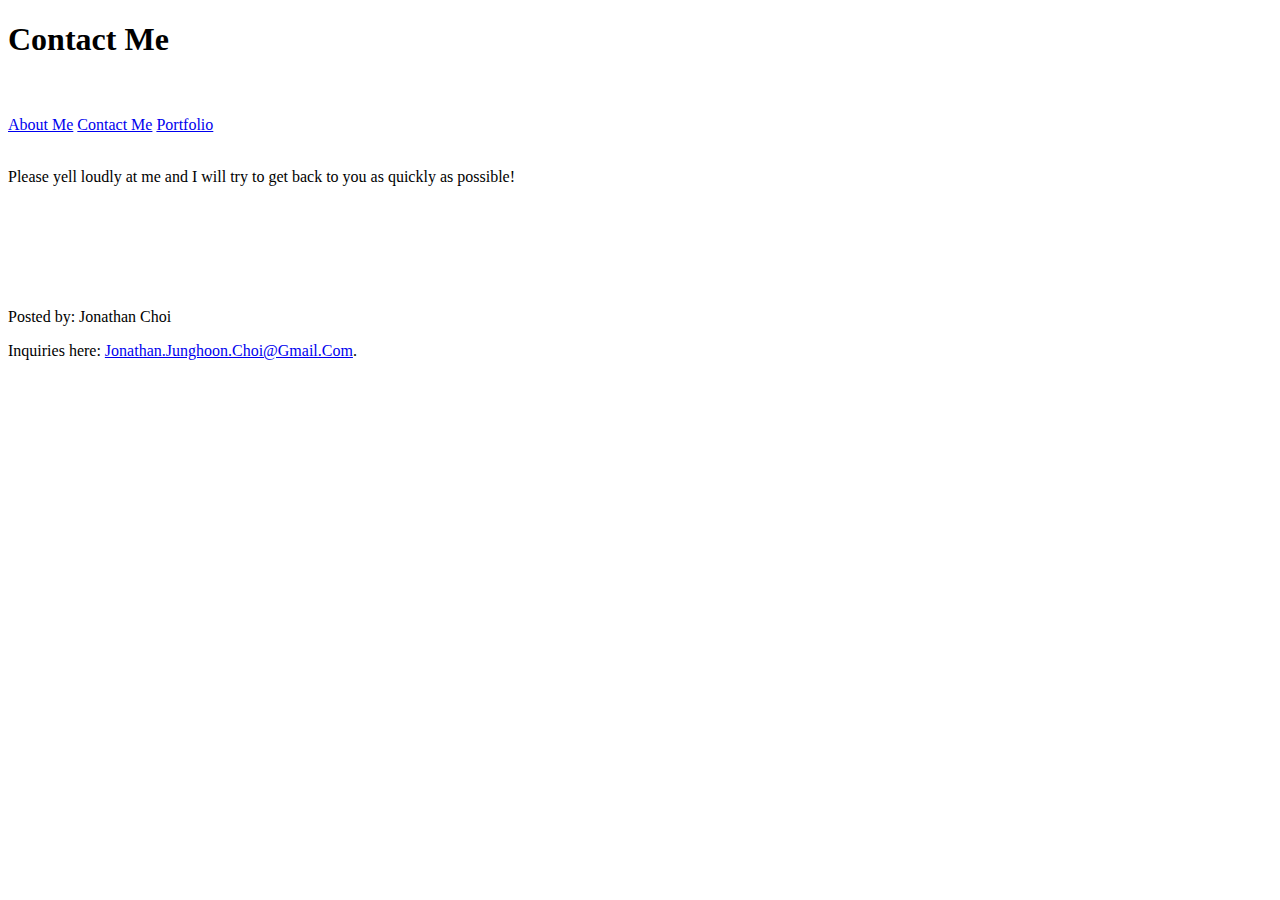
==== contact.html @ 5708c641 "barebones" ====
<!doctype html>
<head>
  <meta charset="utf-8">
  <meta name="viewport" content="width=device-width, initial-scale=1">
   <title>Contact Me</title>
   <link rel="stylesheet" type="text/css" href="C:\Users\ThatB\Desktop\GWU_Bootcamp\homework\mrbachchoi\css\style.css">
</head>

<body>
    <h1>Contact Me</h1>
    <br><br>
    <a href="C:\Users\ThatB\Desktop\GWU_Bootcamp\homework\mrbachchoi\index.html">About Me</a>
    <a href="C:\Users\ThatB\Desktop\GWU_Bootcamp\homework\mrbachchoi\contact.html">Contact Me</a>
    <a href="C:\Users\ThatB\Desktop\GWU_Bootcamp\homework\mrbachchoi\portfolio.html">Portfolio</a>
    <br><br>
    <p>Please yell loudly at me and I will try to get back to you as quickly as possible!</p>
</body>
<br><br><br><br><br>
<footer>
        <p>Posted by: Jonathan Choi</p>
        <p>Inquiries here: <a href="mailto:jonathan.junghoon.jhoi@gmail.com"> Jonathan.Junghoon.Choi@Gmail.Com</a>.</p>
    </footer>
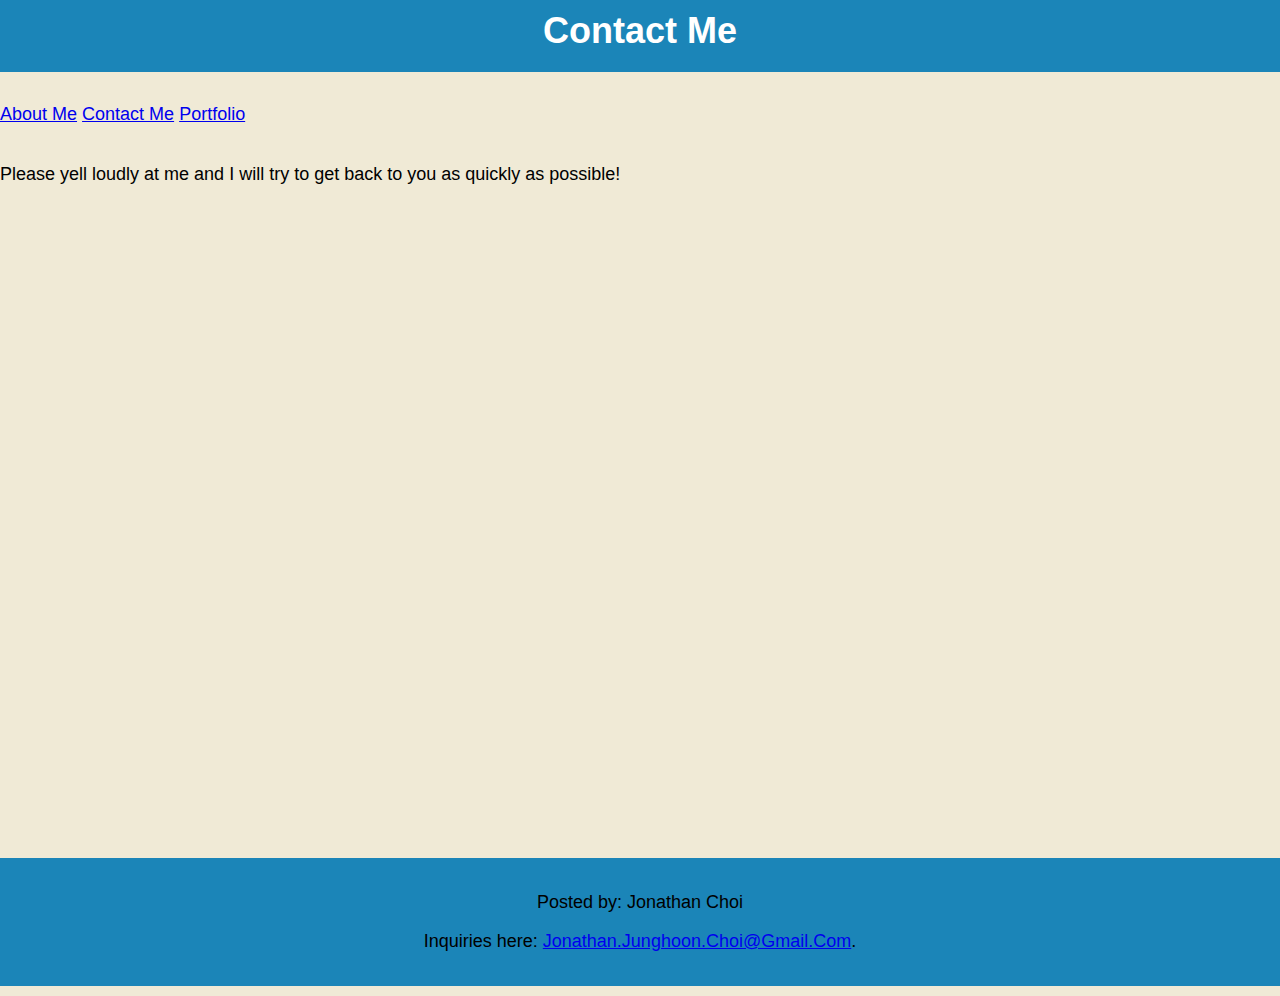
==== commit 691b54ab: "kinda fixed" ====
--- a/contact.html
+++ b/contact.html
@@ -3,15 +3,15 @@
   <meta charset="utf-8">
   <meta name="viewport" content="width=device-width, initial-scale=1">
    <title>Contact Me</title>
-   <link rel="stylesheet" type="text/css" href="C:\Users\ThatB\Desktop\GWU_Bootcamp\homework\mrbachchoi\css\style.css">
+   <link rel="stylesheet" type="text/css" href="css\style.css">
 </head>
 
 <body>
     <h1>Contact Me</h1>
     <br><br>
-    <a href="C:\Users\ThatB\Desktop\GWU_Bootcamp\homework\mrbachchoi\index.html">About Me</a>
-    <a href="C:\Users\ThatB\Desktop\GWU_Bootcamp\homework\mrbachchoi\contact.html">Contact Me</a>
-    <a href="C:\Users\ThatB\Desktop\GWU_Bootcamp\homework\mrbachchoi\portfolio.html">Portfolio</a>
+    <a href="index.html">About Me</a>
+    <a href="contact.html">Contact Me</a>
+    <a href="portfolio.html">Portfolio</a>
     <br><br>
     <p>Please yell loudly at me and I will try to get back to you as quickly as possible!</p>
 </body>
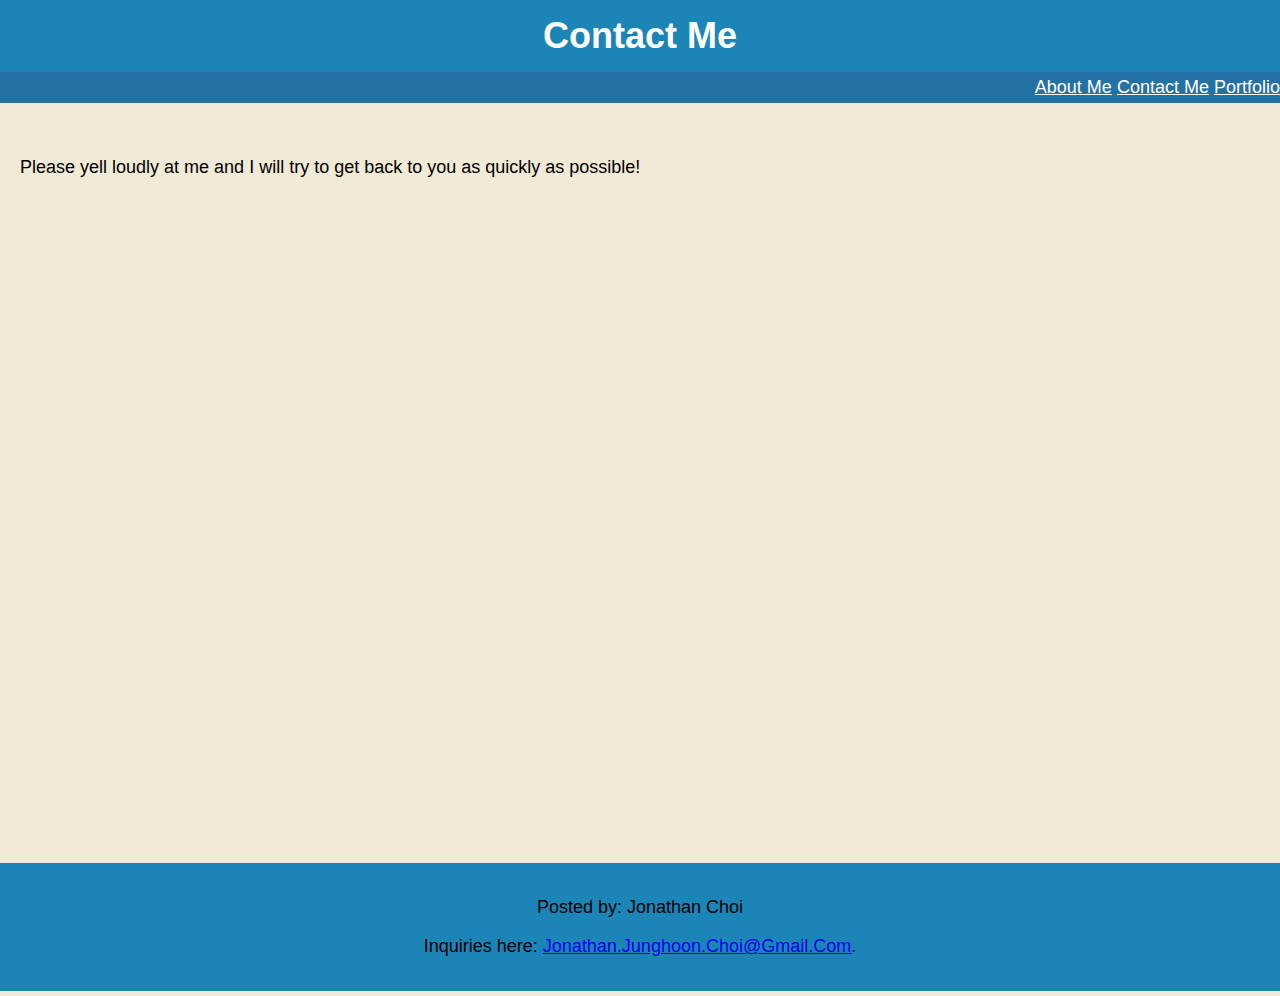
==== commit 5c707ccc: "fixed nav" ====
--- a/contact.html
+++ b/contact.html
@@ -8,12 +8,13 @@
 
 <body>
     <h1>Contact Me</h1>
-    <br><br>
-    <a href="index.html">About Me</a>
-    <a href="contact.html">Contact Me</a>
-    <a href="portfolio.html">Portfolio</a>
-    <br><br>
-    <p>Please yell loudly at me and I will try to get back to you as quickly as possible!</p>
+    <nav>
+        <a class="navi" href="index.html">About Me</a>
+        <a class="navi" href="contact.html">Contact Me</a>
+        <a class="navi" href="portfolio.html">Portfolio</a>
+    </nav>
+<br>
+    <p class="pbody">Please yell loudly at me and I will try to get back to you as quickly as possible!</p>
 </body>
 <br><br><br><br><br>
 <footer>
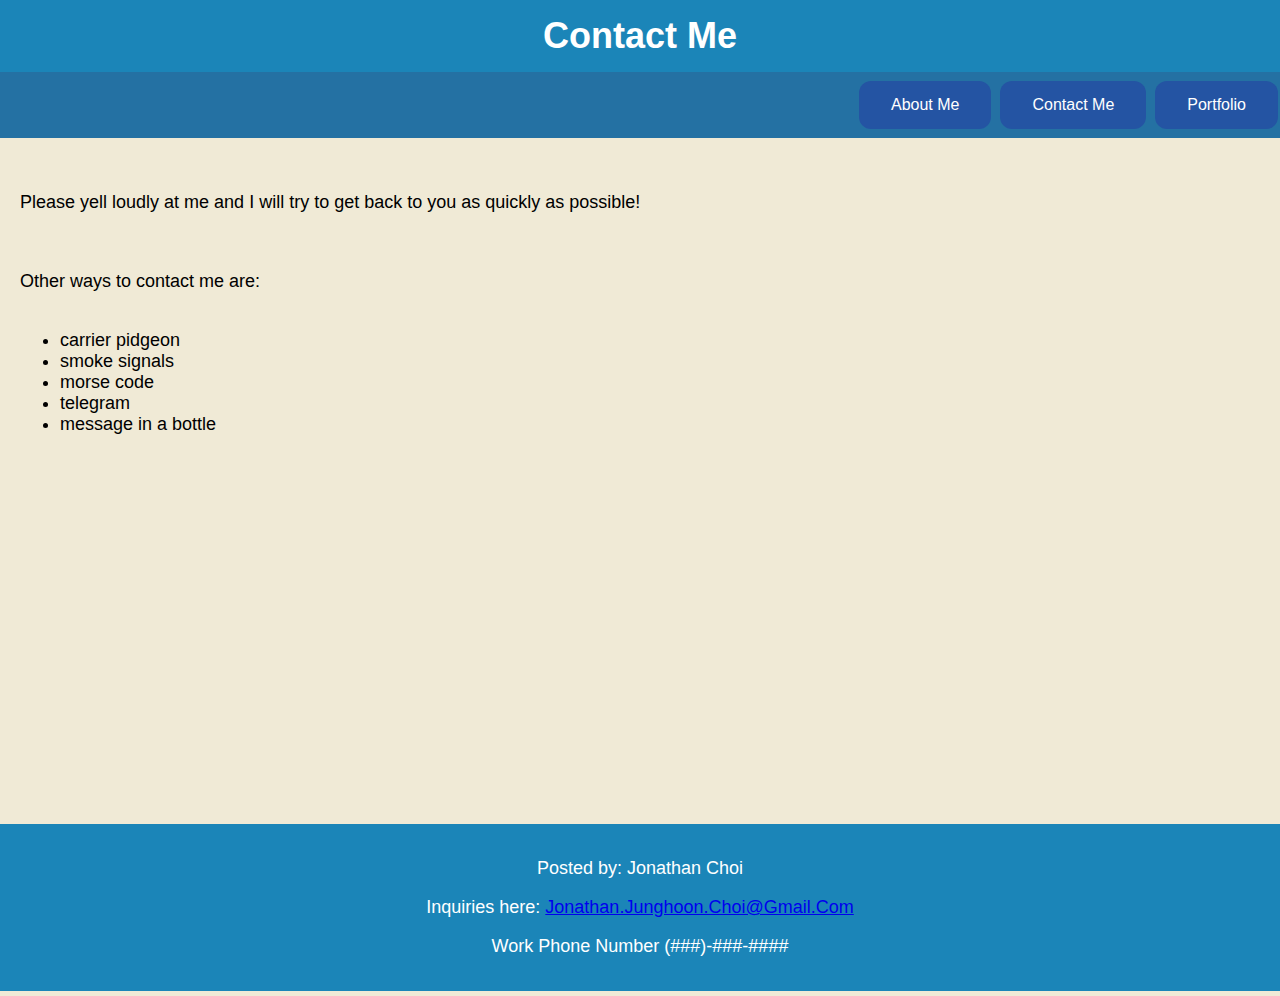
==== commit 088fb9b2: "favicon added" ====
--- a/contact.html
+++ b/contact.html
@@ -3,21 +3,31 @@
   <meta charset="utf-8">
   <meta name="viewport" content="width=device-width, initial-scale=1">
    <title>Contact Me</title>
+   <link rel="icon" type="image/png" href="assets\piefavi.png">
    <link rel="stylesheet" type="text/css" href="css\style.css">
 </head>
 
 <body>
     <h1>Contact Me</h1>
     <nav>
-        <a class="navi" href="index.html">About Me</a>
-        <a class="navi" href="contact.html">Contact Me</a>
-        <a class="navi" href="portfolio.html">Portfolio</a>
+        <a href="index.html" class="button">About Me</a>
+        <a href="contact.html" class="button">Contact Me</a>
+        <a href="portfolio.html" class="button">Portfolio</a>
     </nav>
 <br>
     <p class="pbody">Please yell loudly at me and I will try to get back to you as quickly as possible!</p>
+    <p class="pbody">Other ways to contact me are:</p>
+    <ul class="list">
+        <li>carrier pidgeon</li>
+        <li>smoke signals</li>
+        <li>morse code</li>
+        <li>telegram</li>
+        <li>message in a bottle</li>
+    </ul>
 </body>
 <br><br><br><br><br>
 <footer>
         <p>Posted by: Jonathan Choi</p>
-        <p>Inquiries here: <a href="mailto:jonathan.junghoon.jhoi@gmail.com"> Jonathan.Junghoon.Choi@Gmail.Com</a>.</p>
+				<p>Inquiries here: <a href="mailto:jonathan.junghoon.jhoi@gmail.com"> Jonathan.Junghoon.Choi@Gmail.Com</a></p>
+				<p>Work Phone Number (###)-###-####</p>
     </footer>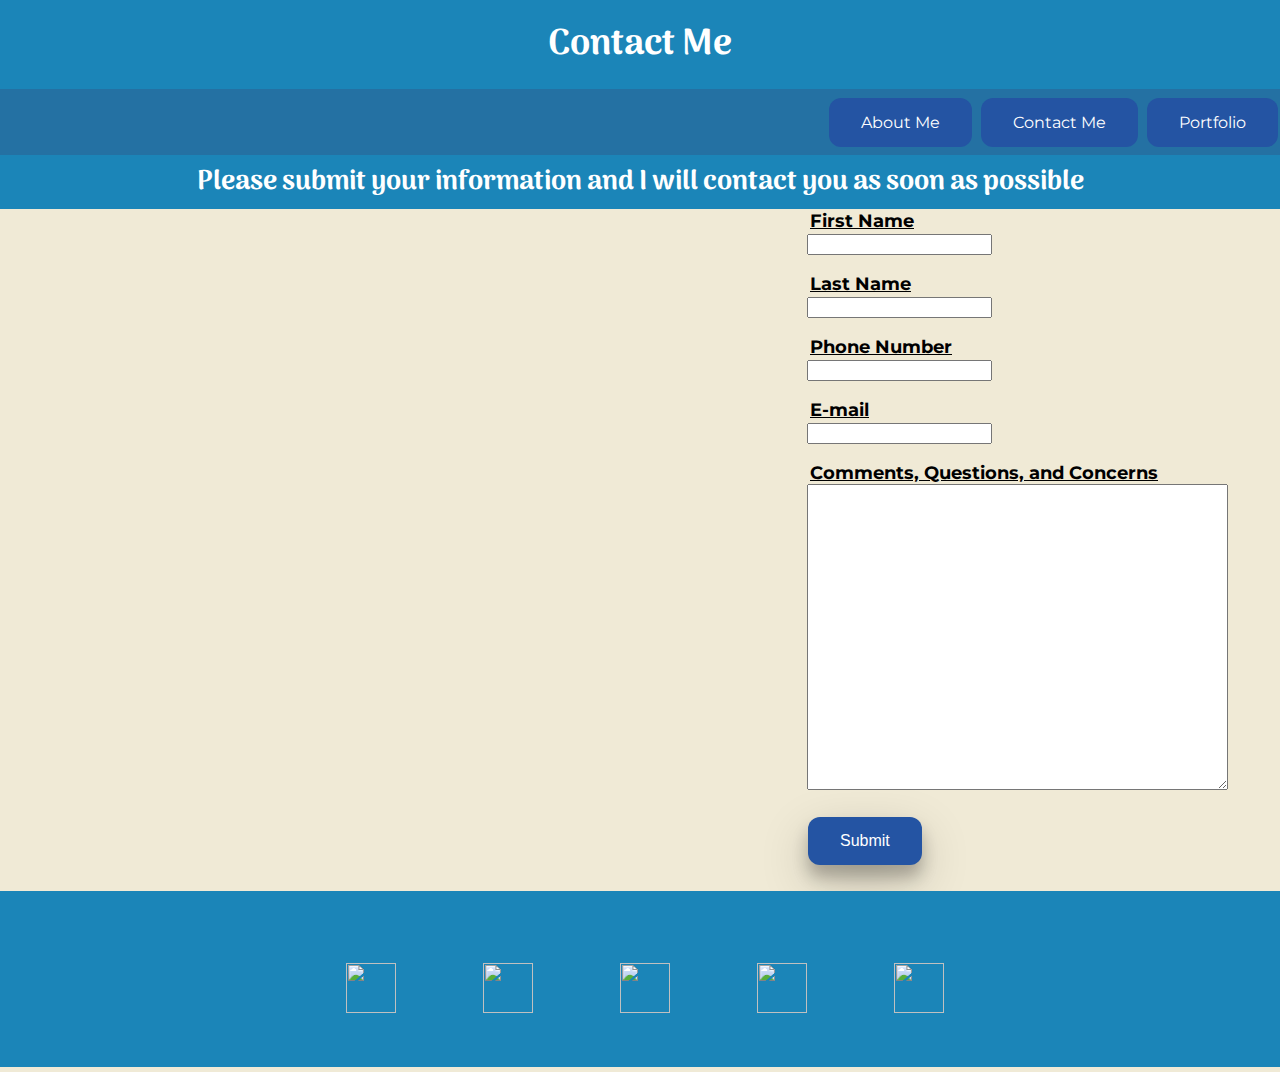
==== commit 098ecd9a: "cleaner" ====
--- a/contact.html
+++ b/contact.html
@@ -4,6 +4,7 @@
   <meta name="viewport" content="width=device-width, initial-scale=1">
    <title>Contact Me</title>
    <link rel="icon" type="image/png" href="assets\piefavi.png">
+   <link href="https://fonts.googleapis.com/css?family=Arima+Madurai|Montserrat&display=swap" rel="stylesheet">
    <link rel="stylesheet" type="text/css" href="css\style.css">
 </head>
 
@@ -15,19 +16,45 @@
         <a href="portfolio.html" class="button">Portfolio</a>
     </nav>
 <br>
-    <p class="pbody">Please yell loudly at me and I will try to get back to you as quickly as possible!</p>
-    <p class="pbody">Other ways to contact me are:</p>
-    <ul class="list">
-        <li>carrier pidgeon</li>
-        <li>smoke signals</li>
-        <li>morse code</li>
-        <li>telegram</li>
-        <li>message in a bottle</li>
-    </ul>
+    <h2>Please submit your information and I will contact you as soon as possible</h2>
+    <form>
+        <p>
+            <label>First Name</label>
+            <input type="text" name="namef" required/>
+        </p>
+
+        <p>
+            <label>Last Name</label>
+            <input type="text" name="namel" required/>
+        </p>
+
+        <p>
+            <label for="phone">Phone Number</label>
+            <input type="tel" id="phone" name="phone"cpattern="[0-9]{3}-[0-9]{3}-[0-9]{4}" required>
+        </p>
+
+        <p>
+            <label>E-mail</label>
+            <input type="text" name="email" required/>
+        </p>
+        <p>
+            <label>Comments, Questions, and Concerns</label>
+            <textarea rows="20" cols="50"></textarea>
+        </p>
+
+        <button class="sub" type="submit" name="submit">Submit</button>
+    </form>
+    
+    
 </body>
+
 <br><br><br><br><br>
-<footer>
-        <p>Posted by: Jonathan Choi</p>
-				<p>Inquiries here: <a href="mailto:jonathan.junghoon.jhoi@gmail.com"> Jonathan.Junghoon.Choi@Gmail.Com</a></p>
-				<p>Work Phone Number (###)-###-####</p>
-    </footer>+<Footer>
+    <p> 
+        <a href="https://www.linkedin.com/in/jonathan-choi-036732137/" target="_blank"><img class="foot" src="assets\lin.png"></a>
+        <a href="https://github.com/MrBachChoi?tab=repositories" target="_blank"><img class="foot" src="assets\gh.png"></a>
+        <a href="mailto:jonathan.junghoon.choi@gmail.com" target="_blank"><img class="foot" src="assets\gm.png"></a>
+        <a href="https://www.facebook.com/MrBachChoi" target="_blank"><img class="foot" src="assets\fb.png"></a>
+        <a href="https://www.instagram.com/mrbachchoi/" target="_blank"><img class="foot" src="assets\ig.png"></a>
+    </p>
+</Footer>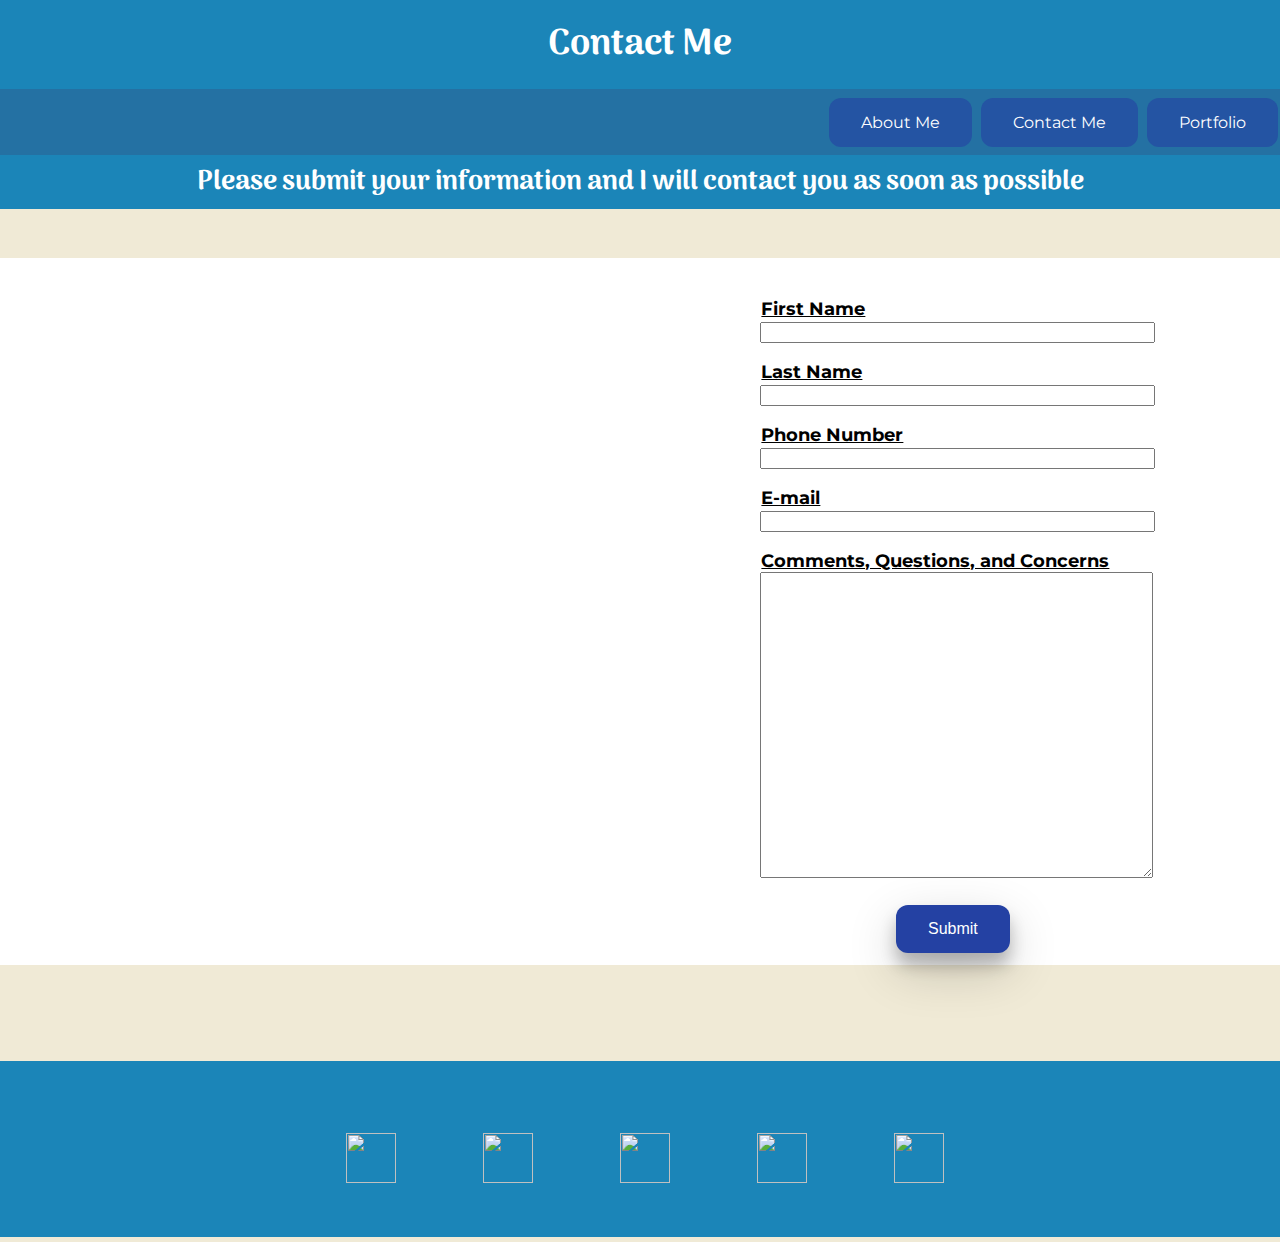
==== commit e761b6c4: "format" ====
--- a/contact.html
+++ b/contact.html
@@ -1,41 +1,48 @@
 <!doctype html>
+
 <head>
-  <meta charset="utf-8">
-  <meta name="viewport" content="width=device-width, initial-scale=1">
-   <title>Contact Me</title>
-   <link rel="icon" type="image/png" href="assets\piefavi.png">
-   <link href="https://fonts.googleapis.com/css?family=Arima+Madurai|Montserrat&display=swap" rel="stylesheet">
-   <link rel="stylesheet" type="text/css" href="css\style.css">
+    <meta charset="utf-8">
+    <meta name="viewport" content="width=device-width, initial-scale=1">
+    <title>Contact Me</title>
+    <link rel="icon" type="image/png" href="assets\piefavi.png">
+    <link href="https://fonts.googleapis.com/css?family=Arima+Madurai|Montserrat&display=swap" rel="stylesheet">
+    <link rel="stylesheet" type="text/css" href="css\style.css">
 </head>
 
 <body>
     <h1>Contact Me</h1>
+    <!--nav bar-->
     <nav>
         <a href="index.html" class="button">About Me</a>
         <a href="contact.html" class="button">Contact Me</a>
         <a href="portfolio.html" class="button">Portfolio</a>
     </nav>
-<br>
+    <br>
+
+
     <h2>Please submit your information and I will contact you as soon as possible</h2>
-    <form>
+    <br><br><br>
+    <!--contact info form-->
+    <form class="white-box">
+        <br>
         <p>
             <label>First Name</label>
-            <input type="text" name="namef" required/>
+            <input type="text" name="namef" required />
         </p>
 
         <p>
             <label>Last Name</label>
-            <input type="text" name="namel" required/>
+            <input type="text" name="namel" required />
         </p>
 
         <p>
             <label for="phone">Phone Number</label>
-            <input type="tel" id="phone" name="phone"cpattern="[0-9]{3}-[0-9]{3}-[0-9]{4}" required>
+            <input type="tel" id="phone" name="phone" cpattern="[0-9]{3}-[0-9]{3}-[0-9]{4}" required>
         </p>
 
         <p>
             <label>E-mail</label>
-            <input type="text" name="email" required/>
+            <input type="text" name="email" required />
         </p>
         <p>
             <label>Comments, Questions, and Concerns</label>
@@ -44,17 +51,22 @@
 
         <button class="sub" type="submit" name="submit">Submit</button>
     </form>
-    
-    
+    </div>
+    <br><br><br>
 </body>
 
 <br><br><br><br><br>
+
+<!--footer-->
 <Footer>
-    <p> 
-        <a href="https://www.linkedin.com/in/jonathan-choi-036732137/" target="_blank"><img class="foot" src="assets\lin.png"></a>
-        <a href="https://github.com/MrBachChoi?tab=repositories" target="_blank"><img class="foot" src="assets\gh.png"></a>
+    <p>
+        <a href="https://www.linkedin.com/in/jonathan-choi-036732137/" target="_blank"><img class="foot"
+                src="assets\lin.png"></a>
+        <a href="https://github.com/MrBachChoi?tab=repositories" target="_blank"><img class="foot"
+                src="assets\gh.png"></a>
         <a href="mailto:jonathan.junghoon.choi@gmail.com" target="_blank"><img class="foot" src="assets\gm.png"></a>
         <a href="https://www.facebook.com/MrBachChoi" target="_blank"><img class="foot" src="assets\fb.png"></a>
         <a href="https://www.instagram.com/mrbachchoi/" target="_blank"><img class="foot" src="assets\ig.png"></a>
     </p>
-</Footer>+</Footer>
+</html>